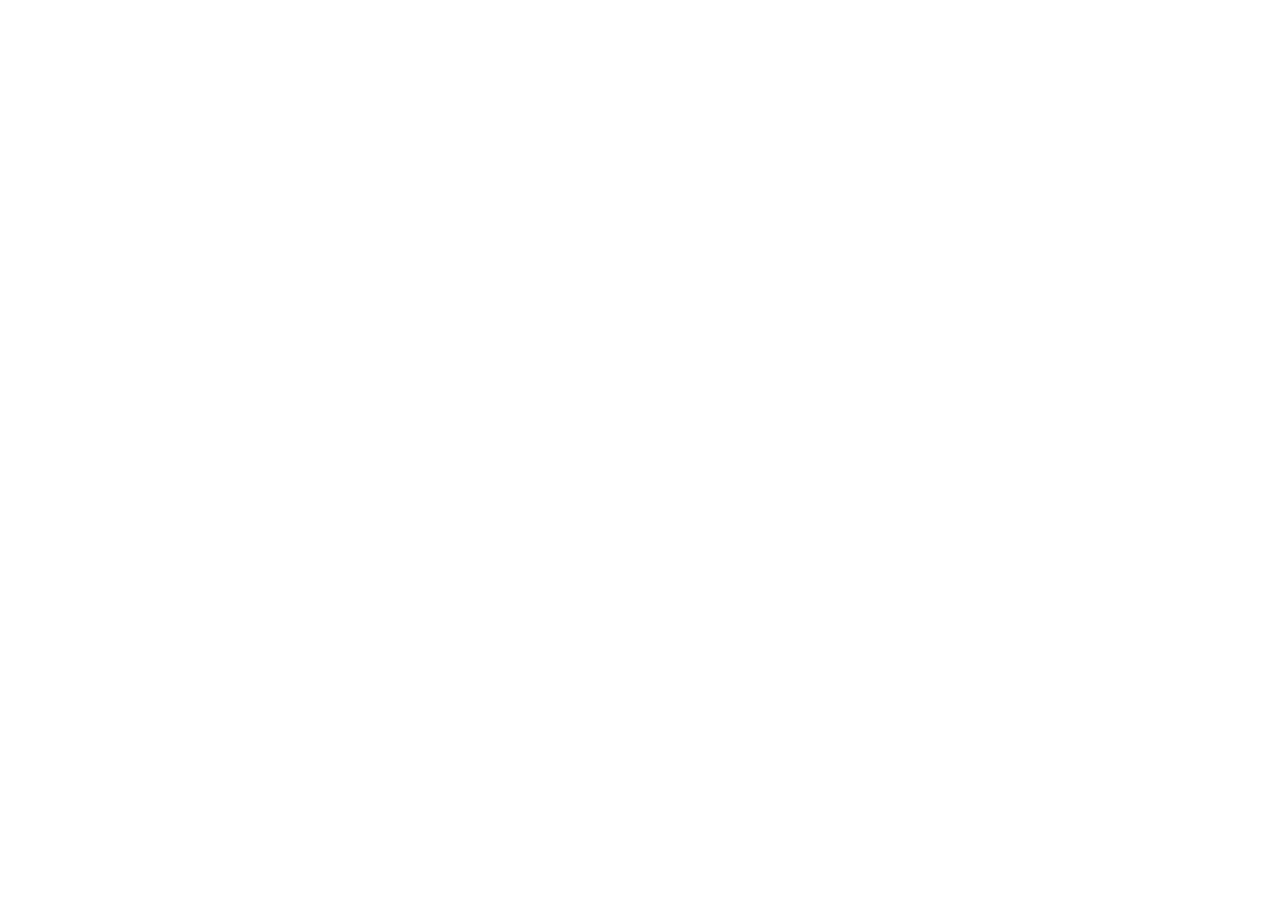
==== index.html @ 72fc4976 "first commit" ====
<!DOCTYPE html>
<html lang="en">
<head>
    <meta charset="UTF-8">
    <meta name="viewport" content="width=device-width, initial-scale=1.0" >
    <link rel="stylesheet" href="style.css">
    <title>Document</title>
</head>
<body>
    
</body>
</html>
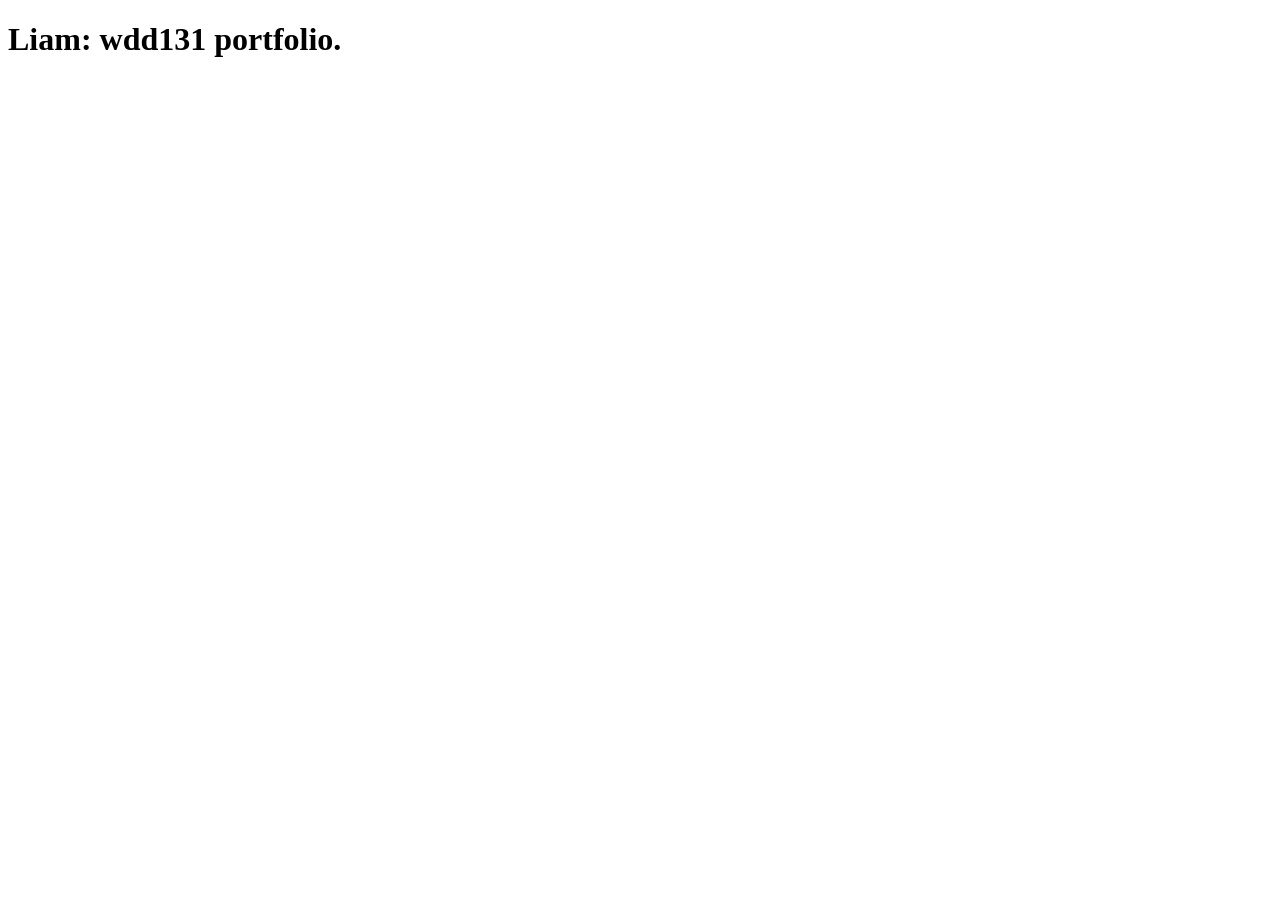
==== commit a54d5af4: "Added content lol" ====
--- a/index.html
+++ b/index.html
@@ -7,6 +7,8 @@
     <title>Document</title>
 </head>
 <body>
-    
+    <header><h1>Liam: wdd131 portfolio.</h1></header>
+    <main></main>
+    <footer></footer>
 </body>
 </html>
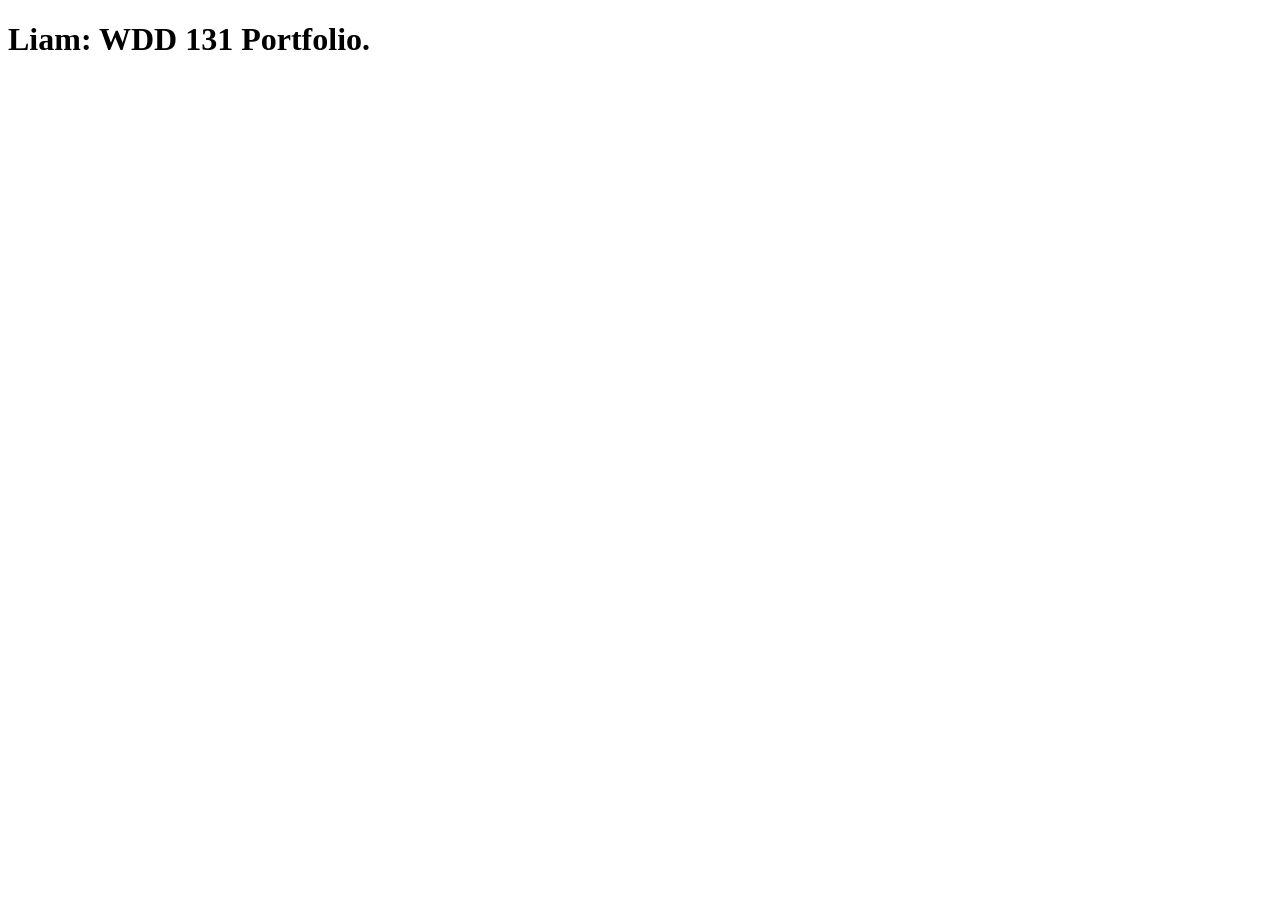
==== commit 752a2a05: "Added ponder folder and finished js variables ponder" ====
--- a/index.html
+++ b/index.html
@@ -7,7 +7,7 @@
     <title>Document</title>
 </head>
 <body>
-    <header><h1>Liam: wdd131 portfolio.</h1></header>
+    <header><h1>Liam: WDD 131 Portfolio.</h1></header>
     <main></main>
     <footer></footer>
 </body>
